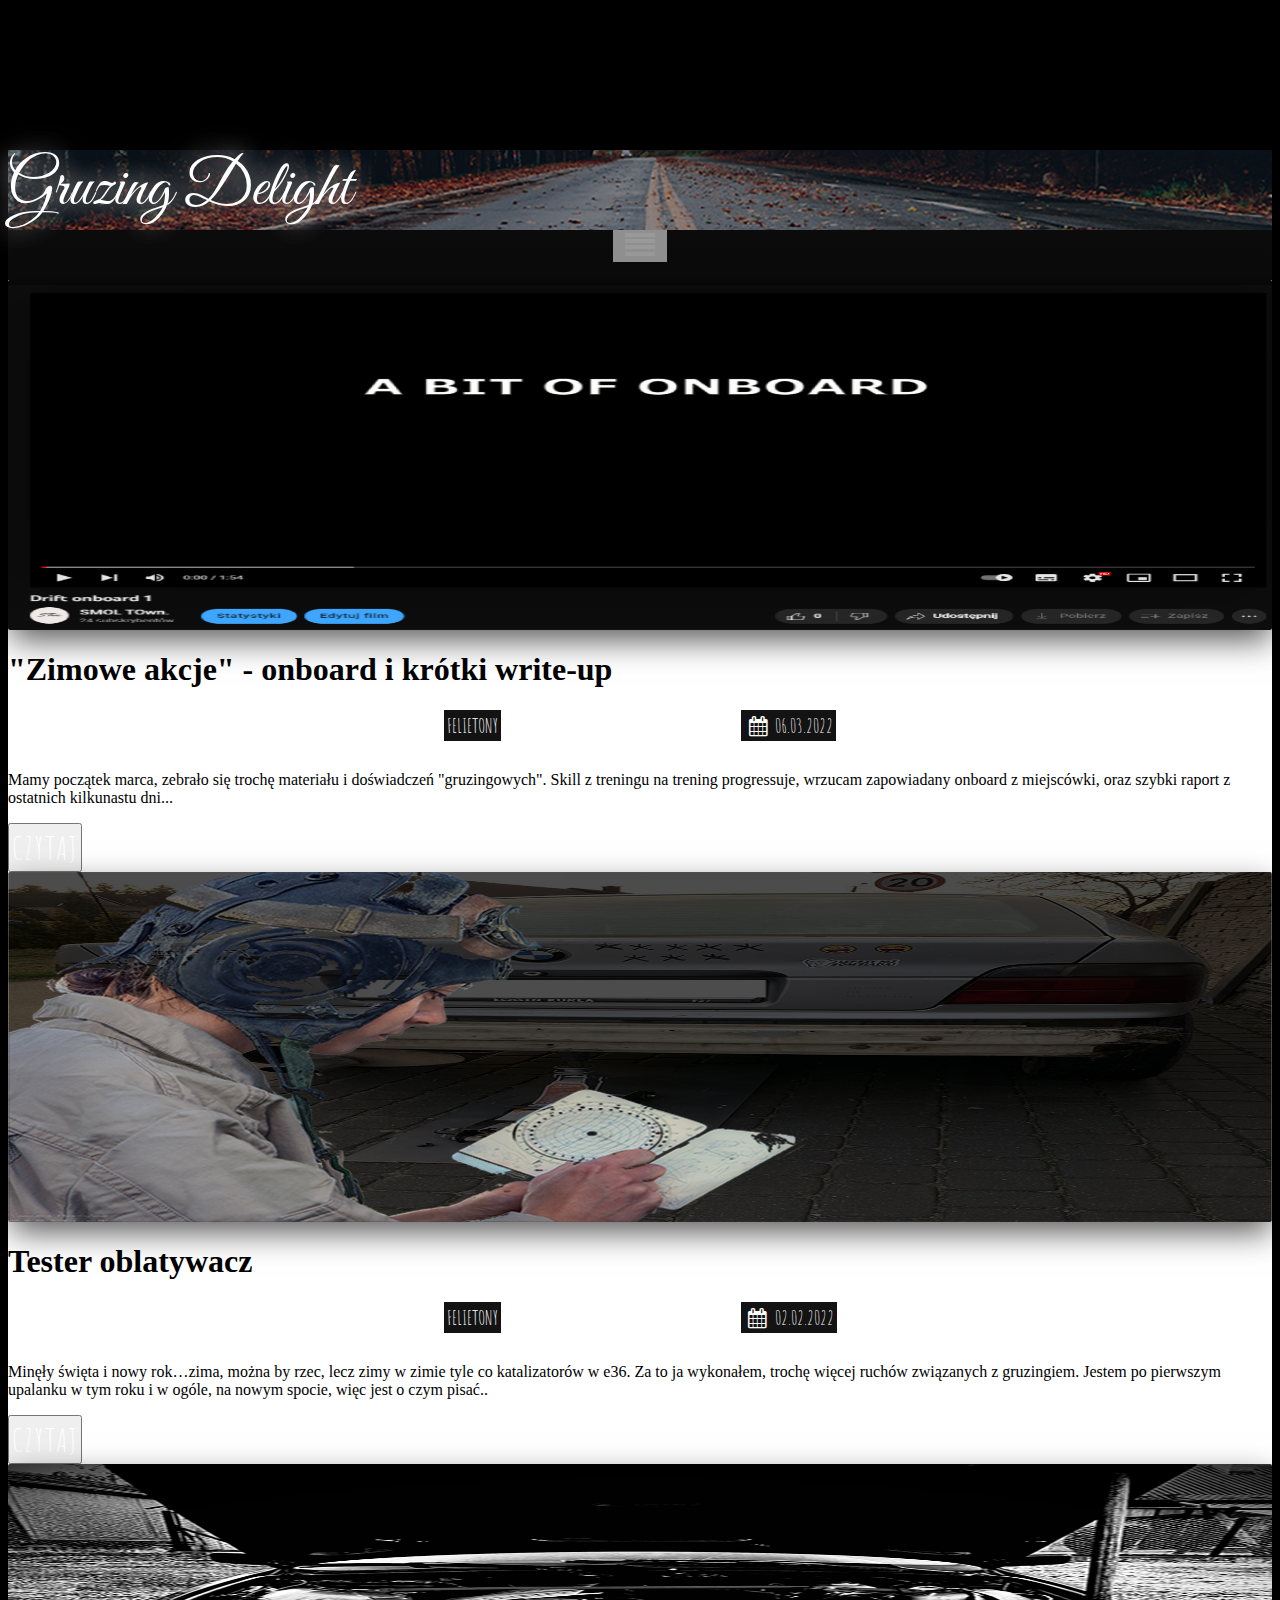
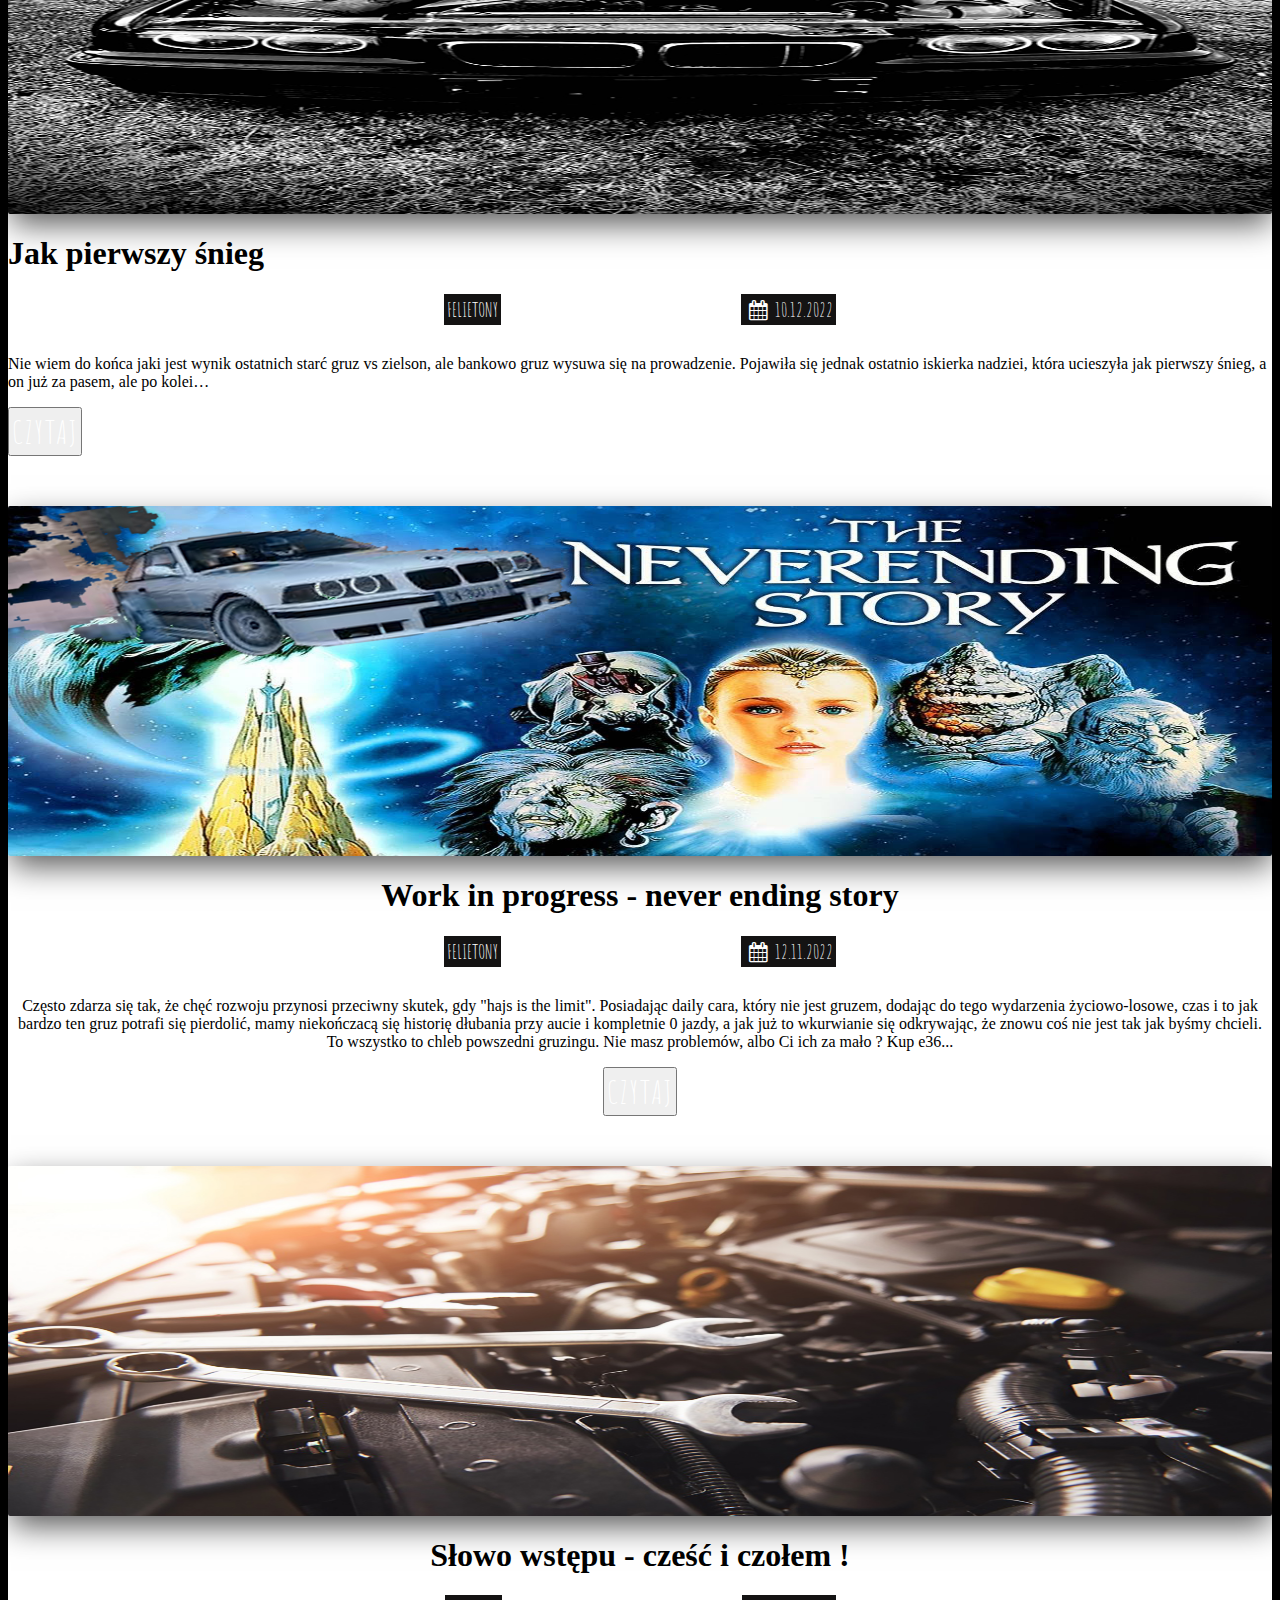
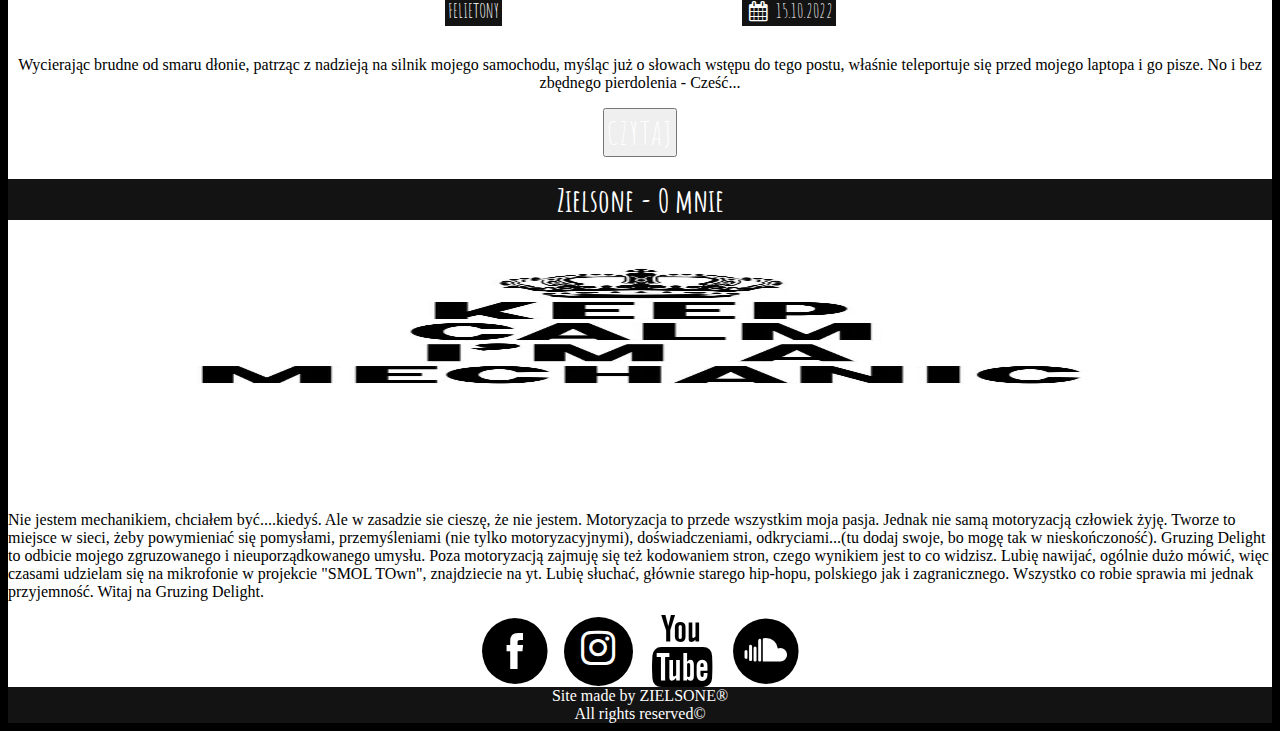
==== index.html @ dd2ce973 "Updating the site via git" ====
<!DOCTYPE html>
<html lang="pl">
    <head>

        <meta charset="utf-8">
        <meta name="viewport" content="width=device-width, initial-scale=1, shrink-to-fit=no">
        <title>Gruzing Delight</title>
        <meta name="description" content="Automotive blog about drifting with cheap cars">
        <meta name="keywords" content="motorsport, gruzy, tanieauta, taniefury, drifting, drifting,street drifting,best of drifting,drifting cars,e36 drifting,drifting fail,mountain drifting,nf drifting,drifting nf,la drifting,drifting rap,otv drifting,car drifting,drifting song,nerd drifting,best drifting,drifting video,drifting track,drifting audio,drifting fails,nf drifting song,drifting lyrics,nf drifting video,drifting (sport),otv does drifting,michael drifting,circuit drifting,drifting 2jz truck,offlinetv drifting, cars,cars 3,cars vs,cars vs portal trap,disney cars,cars vs deep water,cars 2,pixar cars,funny cars,toy cars,cars vs rails,cars vs speed bumps,carros,cars vs trains,race cars,cars movie,police cars,cars for kids,big cars,crazy cars,small cars,cars crash,cars vs slide color,cars trailer,cars 4,cars 5,cars 1,cars vs portal,cars 3 trailer,cars 3 english,cars 3d,rc cars,cars on the road,cars full movie,big & small cars, mechanics,mechanic,my mechanics,quantum mechanics,bush mechanics,game mechanics,mike + the mechanics,auto mechanic,when mechanics lose their minds,the mechanics,lol mechanics,car mechanics,best mechanics,auto mechanics,mechanics guide,learn mechanics,mechanics league,what is mechanics,car mechanic,mechanics physics,upsc cse mechanics,mechanic life,mike & the mechanics,truck mechanic,japan mechanic,train mechanic,classical mechanics">
        <meta name="Zielsone" content="Orginal thinking by Zielsone">
        <meta http-equiv="X-Ua-Compatible" content="IE=edge,chrome=1">
        <link href="https://cdn.jsdelivr.net/npm/bootstrap@5.2.3/dist/css/bootstrap.min.css" rel="stylesheet" integrity="sha384-rbsA2VBKQhggwzxH7pPCaAqO46MgnOM80zW1RWuH61DGLwZJEdK2Kadq2F9CUG65" crossorigin="anonymous">
        <link rel="stylesheet" href="main.css">
        <link href="https://fonts.googleapis.com/css2?family=Alata&family=Amatic+SC:wght@700&family=Great+Vibes&family=Indie+Flower&family=Lato&display=swap" rel="stylesheet">
        <link href="https://fonts.googleapis.com/css?family=Lobster&amp;subset=latin-ext" rel="stylesheet">
        <link rel="stylesheet" href="css/fontello.css" type="text/css" />
        <link rel="stylesheet" href="//maxcdn.bootstrapcdn.com/font-awesome/4.3.0/css/font-awesome.min.css">
        <script src="https://ajax.googleapis.com/ajax/libs/jquery/3.6.1/jquery.min.js"></script>
        <script src="jquery.scrollTo.min.js"></script>
        <script>
          jQuery (function($)
          {
            $.scrollTo(0);

            $('.scrollUp').click(function() { $.scrollTo($('body'), 1000); });

          }
          );

          $(window).scroll(function()
          {
            if($(this).scrollTop()>1000) $('.scrollUp').fadeIn();
            else $('.scrollUp').fadeOut();
          }


          );

        </script>
        

        <!--[if lt IE 9]>
        <script src="//cdnjs.cloudflare.com/ajax/libs/html5shiv/3.7.3/html5shiv.min.js"></script>
        <![endif]-->

    </head>

<body>
        <header>
              <div class="container">
                  <div class="row mt-10">
                    <div class="col-12 text-center p-0 img-fluid ">
                      <div id="logo"><div class="logo-shadow"></div><a href="index.html" class="logo-link">Gruzing Delight</a></div>
                        
                    </div>
                  </div>
              </div>
              
        <nav>
            <div class="container p-0">
                    <div class="row">
                                <div class="col-12">
                                                  <div class="navbar navbar-color navbar-dark navbar-expand-lg color-white  justify-content-lg-center">
                                                      <button class="navbar-toggler" type="button" data-bs-toggle="collapse" data-bs-target="#mainmenu" aria-controls="mainmenu" aria-expanded="false" aria-label="Przełącznik nawigacji">
                                                      <i class="demo-icon icon-align-justify"></i>
                                                    </button>

                                                   <div class="icon">

                                                              <a href="https://www.youtube.com/@smoltown.3864/videos" target="_blank">
                                                                <div id="yt">
                                                                <i class="demo-icon icon-youtube-play"></i>
                                                              </div>
                                                              </a>

                                                              <a href="https://on.soundcloud.com/wqQkm" target="_blank">
                                                                <div id="sc">
                                                                <i class="demo-icon icon-soundcloud"></i>
                                                              </div>
                                                              </a>

                                                            <a href="https://www.facebook.com/Zielsone/" target="_blank">
                                                              <div id="fb">
                                                              <i class="demo-icon icon-facebook-squared"></i>
                                                            </div>
                                                            </a>

                                                    </div>

                                                                  <div class="collapse navbar-collapse" id="mainmenu">

                                                                    <ul class="navbar-nav me-auto my-2 my-lg-0 navbar-nav-scroll">
                                                                      <li class="nav-item"><a class="nav-link active" href="index.html"><span>Strona główna</span></a></li>
                                                                      
                                                                      <li class="nav-item dropdown">
                                                                        <a class="nav-link dropdown-toggle" href="#" data-bs-toggle="dropdown" type="button" aria-expanded="false" id="submenu" aria-haspopup="true">Kategorie</a>
                                                                          <div class="dropdown-menu">
                                                                            <a class="dropdown-item" href="#">Felietony</a>
                                                                            <a class="dropdown-item" href="#">Fotorelacje</a>
                                                                            <a class="dropdown-item" href="#">Projekty</a>
                                                                            <a class="dropdown-item" href="#">Poradniki</a>

                                                                          </div>

                                                                      </li>
                                                                    

                                                                                    
                                                      
                                                                      
                                                                      <li class="nav-item"><a class="nav-link" href="#"><span>O mnie</span></a></li>
                                                                      <li class="nav-item"><a class="nav-link" href="#"><span>Współpraca</span></a></li>
                                                                      <li class="nav-item"><a class="nav-link" href="#"><span>Kontakt</span></a></li>
                                                                  </ul>
                                                  
                                                                  
                                                                    
                                                                  
                                                                  </div>
                                                  </div>
                                  </div>
                      </div>
            </div>
          </nav>
      </header>

<main>
    
    <section> <!--main section-->

      <div class="container mt-5">
                <a href="#" class="scrollUp"></a>
        <div class="row">
          <section class="col-lg-8 bg-white text-body p-4"> <!--article bar-->


            <div class="'art"> <!--art5-->
              <div class="art-photo">
                <div class="overlay rounded">
                  <a href="art5.html"><img class="card-img-top rounded shadow" src="pic/Art5.png" alt="art3" width="100%"height="350"></a>
                  <a class="link rounded" href="art5.html"><p class="read">CZYTAJ</p></a>
                </div>
              </div>

              <h1 class="h2 text-center text-uppercase p-4"><a style="text-decoration: none; color: black " href="art3.html">"Zimowe akcje" - onboard i krótki write-up</a></h1>

              <div class="subtitle">
                <div class="category rounded">
                  <a href="#">FELIETONY</a>
                </div>


                <div class="date rounded">
                  <i class="demo-icon icon-calendar"></i>
                  06.03.2022
                  

                </div>
              </div>

              <p class="lead text-center">
                Mamy początek marca, zebrało się trochę materiału i doświadczeń "gruzingowych". Skill z treningu na trening progressuje, wrzucam zapowiadany onboard z miejscówki, oraz szybki raport z ostatnich kilkunastu dni...
              </p>

                <button type="button" class="btn btn-dark btn-lg mt-3 btn-stl d-block mx-auto mb-5"><a href="art5.html" style="text-decoration: none; color: white;">CZYTAJ</a></button>
       

            </div>


            <div class="'art"> <!--art4-->
              <div class="art-photo">
                <div class="overlay rounded">
                  <a href="art4.html"><img class="card-img-top rounded shadow" src="pic/Art 4.jpg" alt="art3" width="100%"height="350"></a>
                  <a class="link rounded" href="art4.html"><p class="read">CZYTAJ</p></a>
                </div>
              </div>

              <h1 class="h2 text-center text-uppercase p-4"><a style="text-decoration: none; color: black " href="art3.html">Tester oblatywacz</a></h1>

              <div class="subtitle">
                <div class="category rounded">
                  <a href="#">FELIETONY</a>
                </div>


                <div class="date rounded">
                  <i class="demo-icon icon-calendar"></i>
                  02.02.2022
                  

                </div>
              </div>

              <p class="lead text-center">
                Minęły święta i nowy rok…zima, można by rzec, lecz zimy w zimie tyle co katalizatorów w e36. Za to ja wykonałem, trochę więcej ruchów związanych z gruzingiem. Jestem po pierwszym upalanku w tym roku i w ogóle, na nowym spocie, więc jest o czym pisać..
              </p>

                <button type="button" class="btn btn-dark btn-lg mt-3 btn-stl d-block mx-auto mb-5"><a href="art4.html" style="text-decoration: none; color: white;">CZYTAJ</a></button>
       

            </div>

            <div class="'art mt-1"> <!--art3-->
              <div class="art-photo">
                <div class="overlay rounded">
                  <a href="art3.html"><img class="card-img-top rounded shadow" src="pic/art3.jpg" alt="art3" width="100%"height="350"></a>
                  <a class="link rounded" href="art3.html"><p class="read">CZYTAJ</p></a>
                </div>
              </div>

              <h1 class="h2 text-center text-uppercase p-4"><a style="text-decoration: none; color: black " href="art3.html">Jak pierwszy śnieg</a></h1>

              <div class="subtitle">
                <div class="category rounded">
                  <a href="#">FELIETONY</a>
                </div>


                <div class="date rounded">
                  <i class="demo-icon icon-calendar"></i>
                  10.12.2022
                  

                </div>
              </div>

              <p class="lead text-center">
                Nie wiem do końca jaki jest wynik ostatnich starć gruz vs zielson, ale bankowo gruz wysuwa się na prowadzenie. Pojawiła się jednak ostatnio iskierka nadziei, która ucieszyła jak pierwszy śnieg, a on już za pasem, ale po kolei…
              </p>

                <button type="button" class="btn btn-dark btn-lg mt-3 btn-stl d-block mx-auto"><a href="art3.html" style="text-decoration: none; color: white;">CZYTAJ</a></button>
       

            </div>

            <div class="art"> <!--art2-->
              
              
                  <div class="art-photo">
                    <div class="overlay rounded">
                      <a href="art2.html"><img class="card-img-top rounded shadow" src="pic/NES.jpg" alt="art2" width="100%"height="350"></a>
                      <a class="link rounded" href="art2.html"><p class="read">CZYTAJ</p></a>
                    </div>
                  </div>
                      

                   
                
            
              <h1 class="h2 text-center text-uppercase p-4"><a style="text-decoration: none; color: black " href="art2.html">Work in progress - never ending story</a></h1>

              <div class="subtitle">
                <div class="category rounded">
                  <a href="#">FELIETONY</a>
                </div>


                <div class="date rounded">
                  <i class="demo-icon icon-calendar"></i>
                  12.11.2022
                  

                </div>
              </div>




              <p class="lead">
                  Często zdarza się tak, że chęć rozwoju przynosi przeciwny skutek, gdy "hajs is the limit". Posiadając daily cara, który nie jest gruzem, dodając do tego wydarzenia życiowo-losowe, czas i to
                  jak bardzo ten gruz potrafi się pierdolić, mamy niekończacą się historię dłubania przy aucie i kompletnie 0 jazdy, a jak już to wkurwianie się odkrywając, że znowu coś nie jest tak jak byśmy chcieli.
                  To wszystko to chleb powszedni gruzingu. Nie masz problemów, albo Ci ich za mało ? Kup e36...
                  </p>
                  <button type="button" class="btn btn-dark btn-lg mt-3 btn-stl"><a href="art2.html" style="text-decoration: none; color: white;">CZYTAJ</a></button>
          </div>

            <div class="art"><!--art1-->


              <div class="art-photo">
              <div class="overlay rounded">
                <a href="art1.html"><img class="card-img-top rounded shadow" src="pic/article1.jpg" alt="art1" width="100%"height="350"/></a>
                <a class="link rounded" href="#"><p class="read">CZYTAJ</p></a>
              </div>
            </div>


              <h1 class="h2 text-center text-uppercase p-4"><a style="text-decoration: none; color: black" href="#">Słowo wstępu - cześć i czołem !</a></h1>

              <div class="subtitle">
                <div class="category rounded">
                  <a href="#">FELIETONY</a>
                </div>


                <div class="date rounded">
                  <i class="demo-icon icon-calendar"></i>
                  15.10.2022
                  

                </div>
              </div>


                <p class="lead">
                  Wycierając brudne od smaru dłonie, patrząc z nadzieją na silnik mojego samochodu, myśląc już o słowach wstępu do tego postu, właśnie teleportuje się przed mojego laptopa i go pisze.
                  No i bez zbędnego pierdolenia - Cześć...<!--- Od zawsze (tzn. od kąd sięgam pamięcią i potrafie ubierać myśli w słowa) chciałem pisać, redagować, opisywać życie.
                  Jeśli chodzi o to ostatnie to nie z chęci pochwalenia się moim życiem. Jest takie jak życie pewnie 90% mężczyzn w tym kraju (i nie tylko), ale dlatego że taka forma "myśloodsiewni" jest mi potrzebna,
                  a pozatym sprawia mi po prostu satysfakcje. Jakiś promień działania pojawił się w mojej zachmurzonej od pomysłów głowie. I tak oto z pomysłu stworzenia bloga powstało działanie i ten tekst.-->
                  </p>
              
                  <button type="button" class="btn btn-dark btn-lg mt-3 btn-stl"><a href="art1.html" style="text-decoration: none; color: white;">CZYTAJ</a></button>

          </div><!--art1 end-->


          </section><!--article bar end-->

          <aside class="col-lg-4"><!--aside bar-->
            

                <div class="about p-4"> <!--about-->
                  <h1 class="h4 font-weight-bold color-white bg-ab p-2 text-uppercase rounded">Zielsone - O mnie</h1>
                  <img class="img-fluid" src="pic/o mnie.png" alt="logo" width="100%"height="250"/>
                  <p class="text-justify">
                      Nie jestem mechanikiem, chciałem być....kiedyś. Ale w zasadzie sie cieszę, że nie jestem. 
                      Motoryzacja to przede wszystkim moja pasja. Jednak nie samą motoryzacją człowiek żyję. Tworze to miejsce w sieci, żeby powymieniać się pomysłami, przemyśleniami (nie tylko motoryzacyjnymi), doświadczeniami, odkryciami...(tu dodaj swoje, bo mogę tak w nieskończoność). 
                      Gruzing Delight to odbicie mojego zgruzowanego i nieuporządkowanego umysłu. Poza motoryzacją zajmuję się też kodowaniem stron, czego wynikiem jest to co widzisz.
                      Lubię nawijać, ogólnie dużo mówić, więc czasami udzielam się na mikrofonie w projekcie "SMOL TOwn", znajdziecie na yt. Lubię słuchać, głównie starego hip-hopu, polskiego jak i zagranicznego.
                      Wszystko co robie sprawia mi jednak przyjemność. Witaj na Gruzing Delight.
                    </p>
                    
                      
                  </div> <!--about end-->

                    <div class="social p-4"><!--social media-->

                    
                        <a href="https://www.facebook.com/Zielsone/" target="_blank">
                          <div id="fb-big">
                             <i class="demo-icon icon-facebook-circled"></i>
                          </div>
                            </a>
               

                 
                        <a href="https://www.instagram.com/zielsone/" target="_blank">
                          
                            <span class="instagram">
                              <span class="fa fa-instagram"></span>
                            </span>
                          
                          </a>

                          

                       

                        
                      
                     
                    
                        <a href="https://www.youtube.com/@smoltown.3864/videos" target="_blank">
                          <div id="yt-big">
                            <i class="demo-icon icon-youtube"></i>
                          </div>
                        </a>
                   
                      
                      
                   
                        <a href="https://on.soundcloud.com/wqQkm" target="_blank">
                          <div id="sc-big">
                            <i class="demo-icon icon-soundcloud-circled"></i>
                          </div>
                          </a>
                        
                       
                          

                    </div>

          

          </aside><!--aside bar end-->
          


        </div><!--row end-->
      </div><!--container end-->



    </section><!--main section end-->

    <footer>
      <div class="container">
        <div class="row">
          <div class="col-12 footer color-white p-3">
            Site made by ZIELSONE&reg;
            <br>
             All rights reserved&copy;
          </div>
        </div>
      </div>
    

    </footer>
      

                    
       




  

     


 </main>


      <script src="https://cdn.jsdelivr.net/npm/@popperjs/core@2.11.6/dist/umd/popper.min.js" integrity="sha384-oBqDVmMz9ATKxIep9tiCxS/Z9fNfEXiDAYTujMAeBAsjFuCZSmKbSSUnQlmh/jp3" crossorigin="anonymous"></script>
      <script src="js/bootstrap.js"></script>
      <script src="https://cdn.jsdelivr.net/npm/bootstrap@5.2.3/dist/js/bootstrap.bundle.min.js" integrity="sha384-kenU1KFdBIe4zVF0s0G1M5b4hcpxyD9F7jL+jjXkk+Q2h455rYXK/7HAuoJl+0I4" crossorigin="anonymous"></script>
      <script src="script.js"></script>
            
            
</body>
</html>
---- main.css ----
body
{  
    background-color: black;
    overflow-x: hidden;

}

.container
{
    background-color: white;
}

.mt-10
{
    margin-top: 150px;
}

.logo-link
{
    text-decoration: none;
    color: white;
}

.logo-link:hover
{
    color: white;
}



#logo
{
    background-image: url(pic/tlo1w.png);
    background-position: 35% 60%;
    max-width: 100%;
    height: auto;
    z-index: 0;
    
}

#logo > a {
    text-shadow: 0 0 0.4em gray, 0 0 0.4em gray;
    color: rgb(255, 255, 255);
    font-family: 'Great Vibes', cursive;
    font-size: 4em;
    position: relative;;
    z-index: 100;
   
}

.logo-shadow{
    position:absolute;
    width: 100%;
    height: 15%;
    background-color: rgba(0,0,0, .4);
 
   
    z-index: 1;
}

.shadow-bg{
background-color:rgba(20, 19, 19, .9);
}




.color-white
{
    color: white;
}

.navbar
{
    height: 50px;
    text-align: center;
    --bs-navbar-toggler-focus-width: 0;
   z-index: 100;
}

.navbar-collapse
{
    flex-grow: 0;
}

.nav-item
{
    font-family: 'Amatic SC', cursive;
    font-size: 30px;
    padding-left: 25px;
    padding-right: 25px;

}

.margin{
    margin-left: 5px;
}

.dropdown-item
{
    font-family: 'Amatic SC', cursive;
    font-size: 30px;
    text-align: center;
}

.navbar-color
{
    background-color:rgb(20, 19, 19);
}

.dropdown-menu.show 
{
    margin: 0px;
    padding: 0px;
    background-color:rgb(20, 19, 19);
   
}
.dropdown-menu.show a
{
    color: white;
}

.icon
{
    display: flex;
   
}

.icon a
{
    text-decoration: none;
    color: white;
    align-items: center;
}

#sc
{
    width: 50px;
    align-items: center;
}

#yt:hover
{
 
  color: #FF0000; 
   
}

#sc:hover
{
    
    color: #ff7700;

}

#fb:hover
{
   color: #3b5998;
   
}



.navbar-toggler
{
    border: none;
    border-radius: none;
    color: white;
}

.navbar-toggler:hover
{
    border: none;
    border-radius: none;
    color: green;
}

.shadow
{
  border-radius: 2px;
  box-shadow: 1px 12px 30px -2px rgba(0,0,0,0.66);
-webkit-box-shadow: 1px 12px 30px -2px rgba(0,0,0,0.66);
-moz-box-shadow: 1px 12px 30px -2px rgba(0,0,0,0.66);
}

.bg-ab
{
    background-color: rgb(20, 19, 19);
    text-align: center;
    font-family: 'Amatic SC', cursive;

    
}

.lead
{
    font-size: 16px;
}

.art 
{
    text-align: center;
    margin-top: 50px;
}

.social a
{
    color: black;
    text-decoration: none;
}

.social
{
    display: flex;
    flex-wrap: wrap;
    justify-content: center;
}

#fb-big:hover
{
  color:#3b5998;
}

#yt-big:hover
{
    color:#FF0000
}
#sc-big:hover
{
    color:#ff7700;
}

.instagram {
    display: inline-block;
    width: 65px;
    height: 65px;
    text-align: center;
    border-radius: 40px;
    color: white;
    font-size: 40px;
    line-height: 60px;
    vertical-align: middle;
    background: black;
    padding: 2px;


  
   
  }

  .instagram:hover
  {
    background: #d6249f;
    background: radial-gradient(circle at 30% 107%, #fdf497 0%, #fdf497 5%, #fd5949 45%,#d6249f 60%,#285AEB 90%);
  }

.footer
{
  text-align: center;
  background-color:rgb(20, 19, 19);

}

.btn-stl
{
    font-family: 'Amatic SC', cursive;
    font-size: 32px;
    letter-spacing: 2px;
    padding: 2px;
}

/*OVERLAY FOR ARTICLE PICTURES*/

.overlay
{
    position: relative;
    width: 100%;
    height: 350px;
}

.overlay .link
{
    position: absolute;
    display: block;
    width: 100%;
    height: 350px;
    background-color: #111;
    left: 0px;
    bottom: 0px;
    opacity: 0;
    color: white;
    font-family: 'Amatic SC', cursive;
    letter-spacing: 6px;
    text-decoration: none;
    text-align: center; 
    font-size: 4em;
    transition: opacity 0.5s ease-in-out;
}

.overlay:hover .link
{
    opacity: 0.8;
}

.overlay .link .read
{
   display: block;
   top: 30%;
   position: relative;
}

.overlay:hover
{
    box-shadow: 4px 26px 57px 9px rgba(0,0,0,0.75);
-webkit-box-shadow: 4px 26px 57px 9px rgba(0,0,0,0.75);
-moz-box-shadow: 4px 26px 57px 9px rgba(0,0,0,0.75);
}

/*OVERLAY FOR ARTICLE PICTURES END*/


/*CATEGORY DIV*/

.subtitle
{
    display: flex;
    align-items: center;
    justify-content: center;
    column-gap: 10em;
    margin-bottom: 30px;

}

.category
{
    align-self: flex-start;
    width: auto;
    height: 40spx;
    background-color: rgb(20, 19, 19);
    color: white;
    font-family: 'Amatic SC', cursive;
    font-size: 20px;
    text-align: center;
    padding: 3px;
    
    
}

.category a
{
    text-decoration: none; 
    color: white;
    cursor: pointer;
    border-radius: 3px; 
}

.category a:hover
{
    background-color: white;
    color: black;
}

.date
{
    align-self: flex-start;
    width: auto;
    background-color: rgb(20, 19, 19);
    color: white;
    font-family: 'Amatic SC', cursive;
    font-size: 20px;
    text-align: center;
    padding: 3px;
    justify-content: center;
    align-items: center;

}

.date .icon-calendar
{
    margin-top: 0px;
    padding-top: 0px;
}

#mainmenu.navbar-collapse.collapse.show
{
    z-index: 99;
}

/*ARTICLE SITE STYLE*/

.main-overlay
{
    position: relative;
    width: 100%;
    height: 400px;
    display: flex;
  align-items: center
}

.main-overlay .link
{
    position: absolute;
    margin-bottom: 10%;
    width: 100%;
    height: auto;  
    opacity: 1;
    font-family: 'Amatic SC', cursive;
    font-weight: 700;
    text-decoration: none;
    text-align: center;
    color: white;
    font-size: 5em;
    -webkit-text-stroke-width: 2px;
    -webkit-text-stroke-color: black;
    
    
}

.photo-art2
{
    filter: brightness(0.3) grayscale(50%);
    

}

.h-img{
    height: 350px;
    object-fit: cover;
}
/*SCROLL UP*/
.scrollUp
{
    width: 64px;
    height: 64px;
    text-decoration: none;
    background: url("pic/up-arrow.png") no-repeat 0px 0px;
    position: fixed;
    right: 200px;
    bottom: 100px;
    display: none;
    z-index: 100;
    

}

.scrollUp:hover{
    animation: scroll 2s alternate infinite;
}


@keyframes scroll {

    from{
        transform: scale(1);
    }

    to{
        transform: scale(1.5);
    }
    
}




























@media (max-width: 575px)
{
    .navbar
    {
        text-align: left;
    }

    /*#mainmenu.navbar-collapse.collapse.show
    {
        text-align: center;
    }*/

    .social
    {
        display: none;
    }
    .subtitle
    {
 
        column-gap: 7em;
    }
    .scrollUp
    {
        right: 10px;
        bottom: 10px;
    }
    
}

@media (min-width: 992px)
{
    .icon
    {
        display: none;
    }


    

}

@media (min-width: 778px) and (max-width: 2000px)
{
    .subtitle
    {
        column-gap: 15em;
    }
}

@media (max-width: 400px)
{
    .main-overlay .link
    {
        font-size: 3em;
    } 
}
---- css/fontello.css ----
@font-face {
  font-family: 'fontello';
  src: url('../font/fontello.eot?22415484');
  src: url('../font/fontello.eot?22415484#iefix') format('embedded-opentype'),
       url('../font/fontello.woff2?22415484') format('woff2'),
       url('../font/fontello.woff?22415484') format('woff'),
       url('../font/fontello.ttf?22415484') format('truetype'),
       url('../font/fontello.svg?22415484#fontello') format('svg');
  font-weight: normal;
  font-style: normal;
}
/* Chrome hack: SVG is rendered more smooth in Windozze. 100% magic, uncomment if you need it. */
/* Note, that will break hinting! In other OS-es font will be not as sharp as it could be */
/*
@media screen and (-webkit-min-device-pixel-ratio:0) {
  @font-face {
    font-family: 'fontello';
    src: url('../font/fontello.svg?22415484#fontello') format('svg');
  }
}
*/
[class^="icon-"]:before, [class*=" icon-"]:before {
  font-family: "fontello";
  font-style: normal;
  font-weight: normal;
  speak: never;

  display: inline-block;
  text-decoration: inherit;
  width: 1em;
  margin-right: .2em;
  text-align: center;
  /* opacity: .8; */

  /* For safety - reset parent styles, that can break glyph codes*/
  font-variant: normal;
  text-transform: none;

  /* fix buttons height, for twitter bootstrap */
  line-height: 1em;

  /* Animation center compensation - margins should be symmetric */
  /* remove if not needed */
  margin-left: .2em;

  /* you can be more comfortable with increased icons size */
  /* font-size: 120%; */

  /* Font smoothing. That was taken from TWBS */
  -webkit-font-smoothing: antialiased;
  -moz-osx-font-smoothing: grayscale;

  /* Uncomment for 3D effect */
  /* text-shadow: 1px 1px 1px rgba(127, 127, 127, 0.3); */
}


.icon-calendar:before { content: '\e802';font-size: 20px;} /* '' */
.icon-youtube:before { content: '\e800'; font-size: 70px; margin-right: 0px; } /* '' */
.icon-align-justify:before { content: '\e801'; font-size: 30px; } /* '' */
.icon-facebook-circled:before { content: '\f051'; font-size: 70px; } /* '' */
.icon-soundcloud-circled:before { content: '\f08a'; font-size: 70px; } /* '' */
.icon-youtube-play:before { content: '\f16a'; font-size: 30px; } /* '' */
.icon-soundcloud:before { content: '\f1be'; font-size: 30px; } /* '' */
.icon-facebook-squared:before { content: '\f308'; font-size: 30px } /* '' */
.icon-instagram:before { content: '\f32d'; } /* '' */
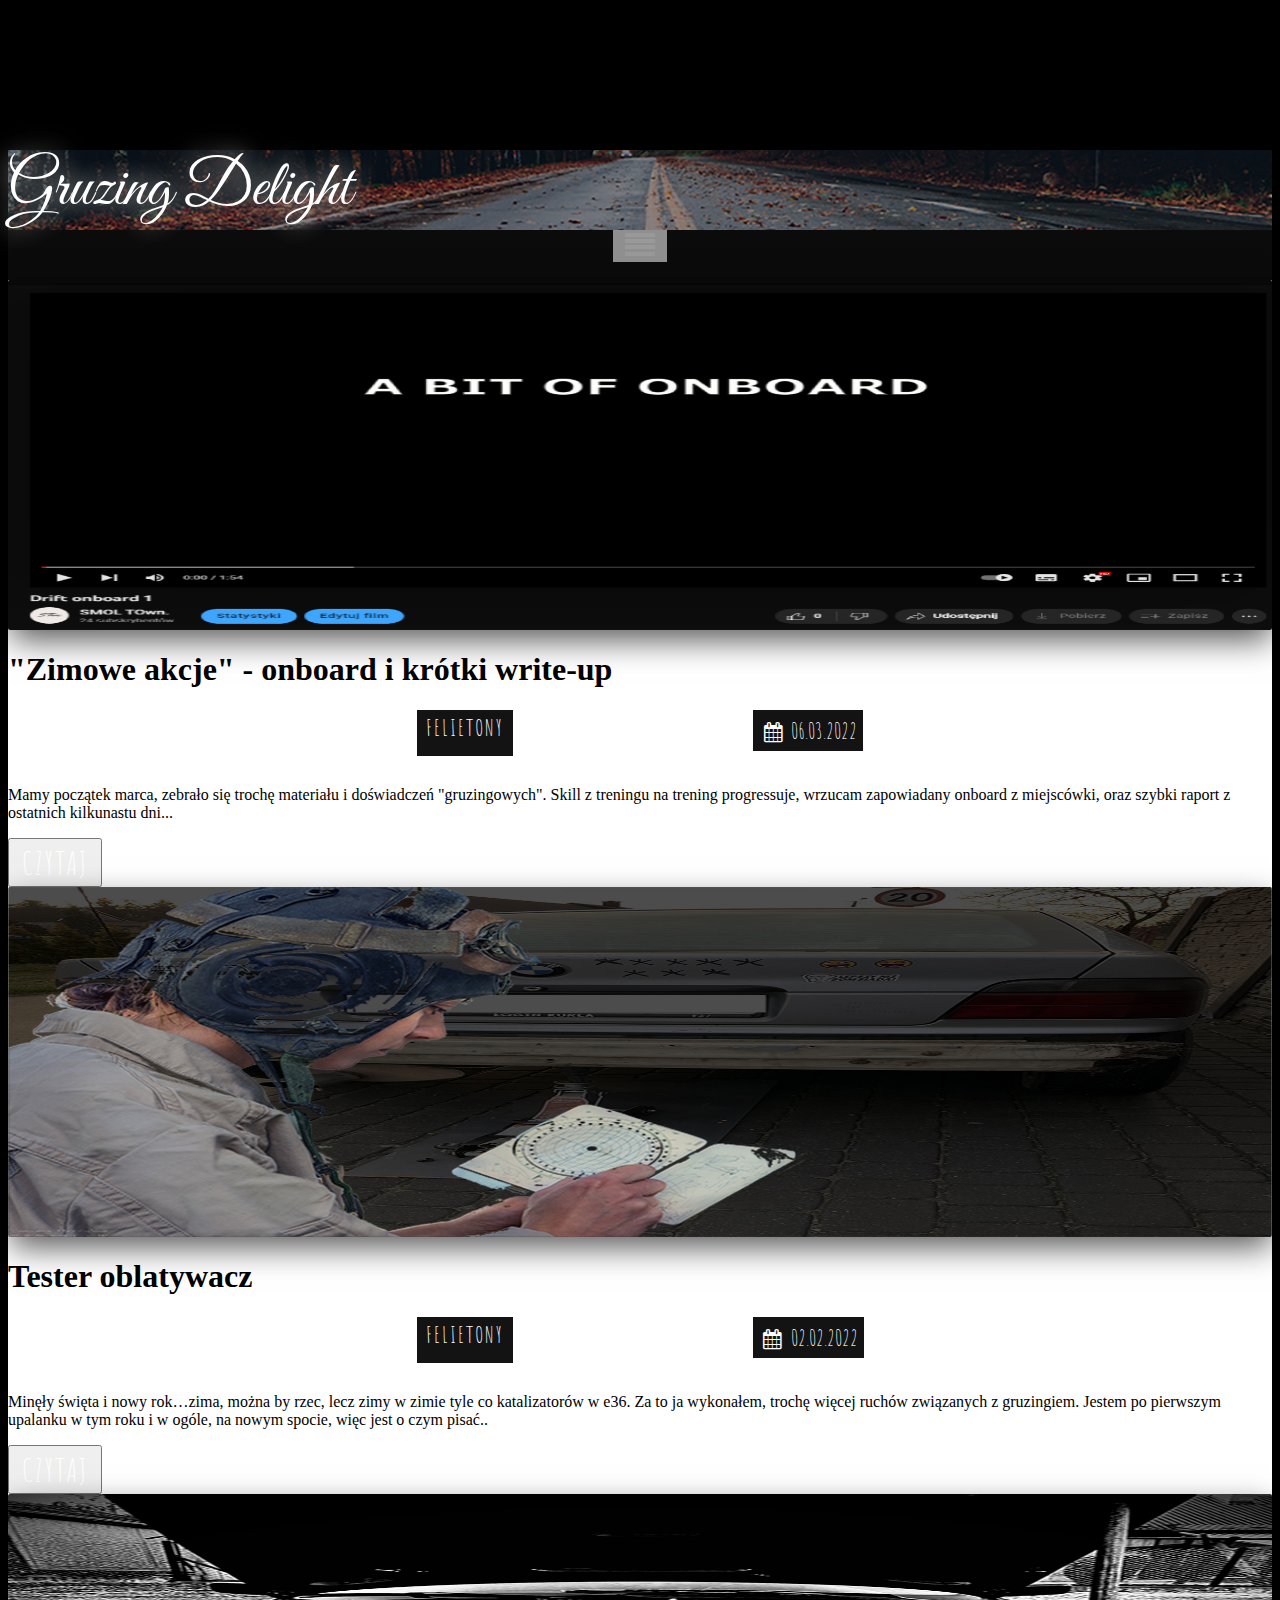
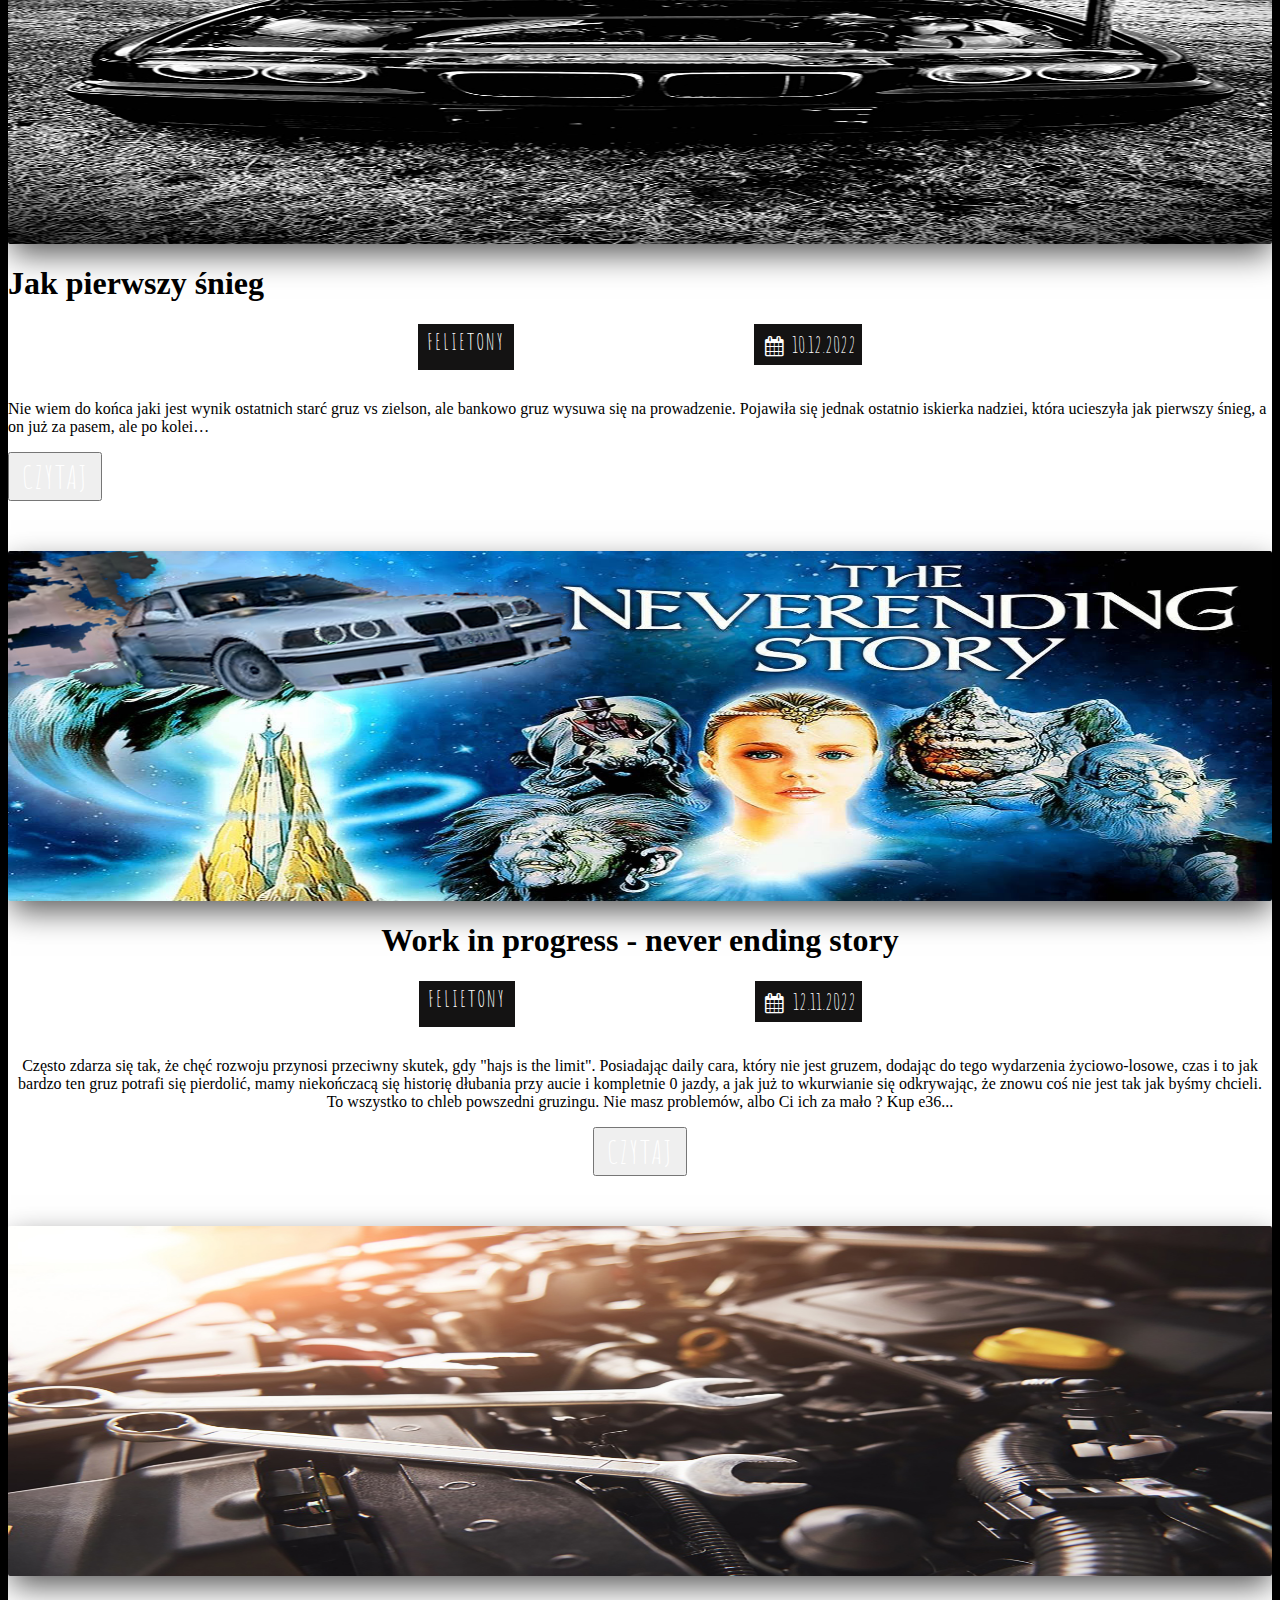
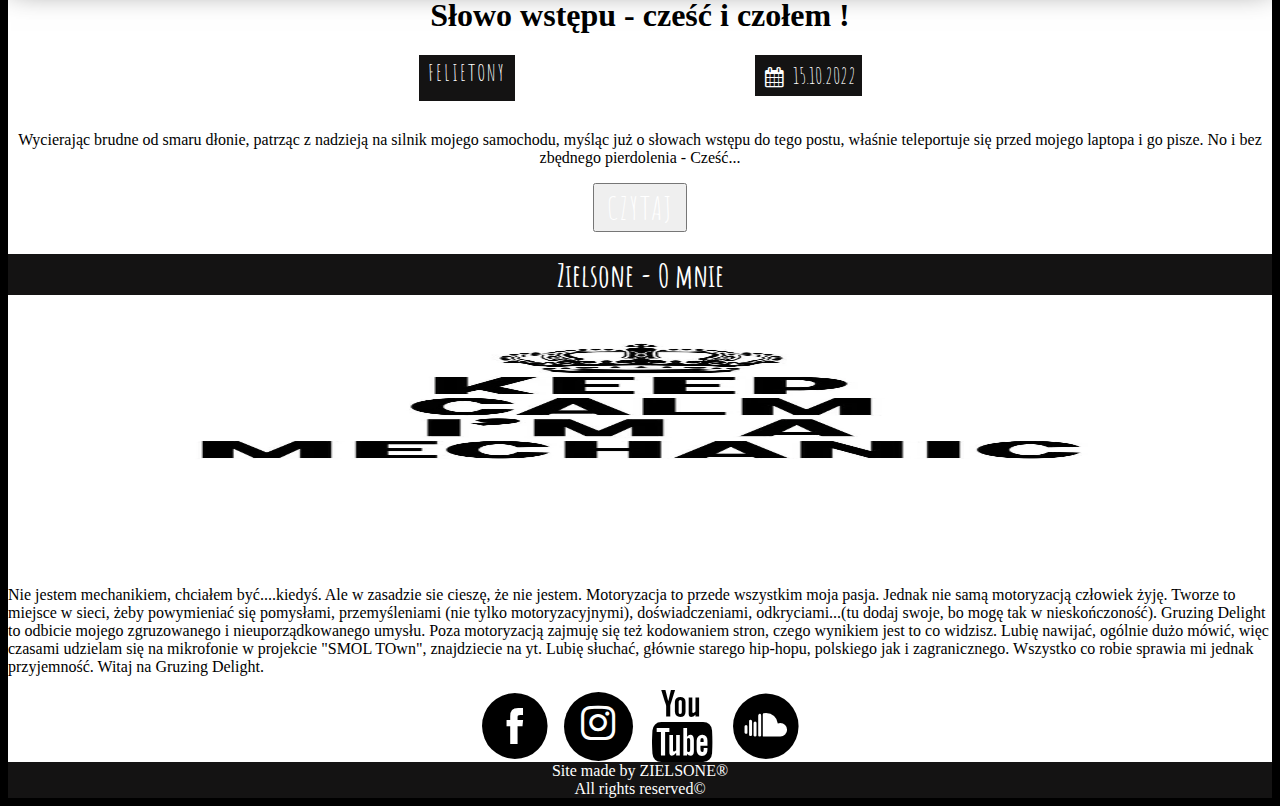
==== commit 13ab0419: "Added Google Tag" ====
--- a/index.html
+++ b/index.html
@@ -9,6 +9,7 @@
         <meta name="keywords" content="motorsport, gruzy, tanieauta, taniefury, drifting, drifting,street drifting,best of drifting,drifting cars,e36 drifting,drifting fail,mountain drifting,nf drifting,drifting nf,la drifting,drifting rap,otv drifting,car drifting,drifting song,nerd drifting,best drifting,drifting video,drifting track,drifting audio,drifting fails,nf drifting song,drifting lyrics,nf drifting video,drifting (sport),otv does drifting,michael drifting,circuit drifting,drifting 2jz truck,offlinetv drifting, cars,cars 3,cars vs,cars vs portal trap,disney cars,cars vs deep water,cars 2,pixar cars,funny cars,toy cars,cars vs rails,cars vs speed bumps,carros,cars vs trains,race cars,cars movie,police cars,cars for kids,big cars,crazy cars,small cars,cars crash,cars vs slide color,cars trailer,cars 4,cars 5,cars 1,cars vs portal,cars 3 trailer,cars 3 english,cars 3d,rc cars,cars on the road,cars full movie,big & small cars, mechanics,mechanic,my mechanics,quantum mechanics,bush mechanics,game mechanics,mike + the mechanics,auto mechanic,when mechanics lose their minds,the mechanics,lol mechanics,car mechanics,best mechanics,auto mechanics,mechanics guide,learn mechanics,mechanics league,what is mechanics,car mechanic,mechanics physics,upsc cse mechanics,mechanic life,mike & the mechanics,truck mechanic,japan mechanic,train mechanic,classical mechanics">
         <meta name="Zielsone" content="Orginal thinking by Zielsone">
         <meta http-equiv="X-Ua-Compatible" content="IE=edge,chrome=1">
+        <meta name="google-site-verification" content="YBPBVsInlUUCchZ5RaifbYrH4bHB-bpSOX8H_PHxbL4" />
         <link href="https://cdn.jsdelivr.net/npm/bootstrap@5.2.3/dist/css/bootstrap.min.css" rel="stylesheet" integrity="sha384-rbsA2VBKQhggwzxH7pPCaAqO46MgnOM80zW1RWuH61DGLwZJEdK2Kadq2F9CUG65" crossorigin="anonymous">
         <link rel="stylesheet" href="main.css">
         <link href="https://fonts.googleapis.com/css2?family=Alata&family=Amatic+SC:wght@700&family=Great+Vibes&family=Indie+Flower&family=Lato&display=swap" rel="stylesheet">
@@ -17,6 +18,7 @@
         <link rel="stylesheet" href="//maxcdn.bootstrapcdn.com/font-awesome/4.3.0/css/font-awesome.min.css">
         <script src="https://ajax.googleapis.com/ajax/libs/jquery/3.6.1/jquery.min.js"></script>
         <script src="jquery.scrollTo.min.js"></script>
+        
         <script>
           jQuery (function($)
           {
--- a/main.css
+++ b/main.css
@@ -267,6 +267,11 @@
     font-size: 32px;
     letter-spacing: 2px;
     padding: 2px;
+}
+
+.btn-stl a
+{
+    padding: 5px 10px; 
 }
 
 /*OVERLAY FOR ARTICLE PICTURES*/
@@ -335,15 +340,13 @@
 {
     align-self: flex-start;
     width: auto;
-    height: 40spx;
+    height: 40px;
     background-color: rgb(20, 19, 19);
     color: white;
     font-family: 'Amatic SC', cursive;
-    font-size: 20px;
+    font-size: 23px;
     text-align: center;
     padding: 3px;
-    
-    
 }
 
 .category a
@@ -351,7 +354,9 @@
     text-decoration: none; 
     color: white;
     cursor: pointer;
-    border-radius: 3px; 
+    border-radius: 3px;
+    padding: 3px 6px; 
+    letter-spacing: 2px;
 }
 
 .category a:hover
@@ -367,9 +372,9 @@
     background-color: rgb(20, 19, 19);
     color: white;
     font-family: 'Amatic SC', cursive;
-    font-size: 20px;
-    text-align: center;
-    padding: 3px;
+    font-size: 23px;
+    text-align: center;
+    padding: 6px;
     justify-content: center;
     align-items: center;
 
